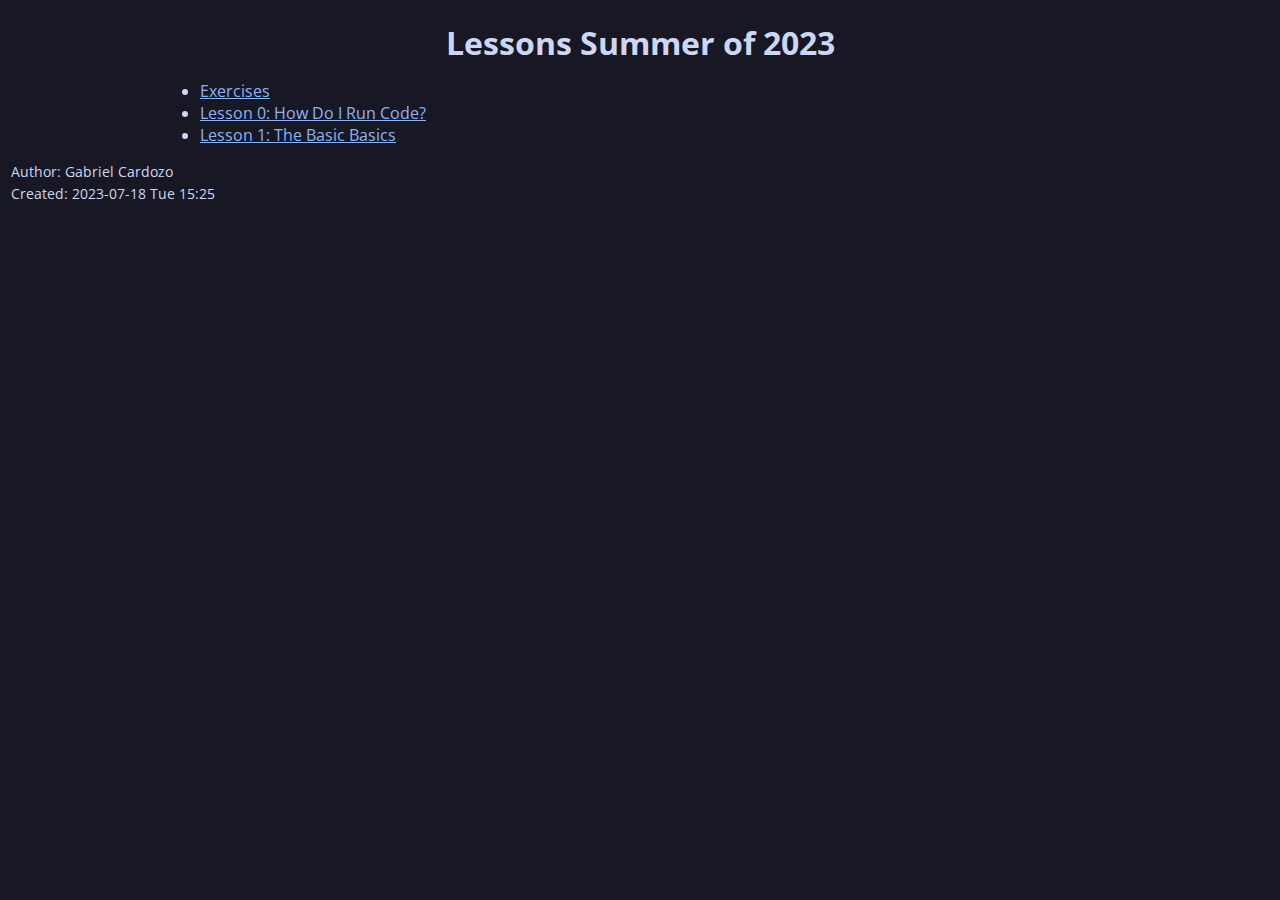
==== index.html @ 7e17117c "Added object-fit in style to make images work better" ====
<?xml version="1.0" encoding="utf-8"?>
<!DOCTYPE html PUBLIC "-//W3C//DTD XHTML 1.0 Strict//EN"
"http://www.w3.org/TR/xhtml1/DTD/xhtml1-strict.dtd">
<html xmlns="http://www.w3.org/1999/xhtml" lang="en" xml:lang="en">
<head>
<!-- 2023-07-18 Tue 15:25 -->
<meta http-equiv="Content-Type" content="text/html;charset=utf-8" />
<meta name="viewport" content="width=device-width, initial-scale=1" />
<title>Lessons Summer of 2023</title>
<meta name="author" content="Gabriel Cardozo" />
<meta name="generator" content="Org Mode" />
<style>
  #content { max-width: 60em; margin: auto; }
  .title  { text-align: center;
             margin-bottom: .2em; }
  .subtitle { text-align: center;
              font-size: medium;
              font-weight: bold;
              margin-top:0; }
  .todo   { font-family: monospace; color: red; }
  .done   { font-family: monospace; color: green; }
  .priority { font-family: monospace; color: orange; }
  .tag    { background-color: #eee; font-family: monospace;
            padding: 2px; font-size: 80%; font-weight: normal; }
  .timestamp { color: #bebebe; }
  .timestamp-kwd { color: #5f9ea0; }
  .org-right  { margin-left: auto; margin-right: 0px;  text-align: right; }
  .org-left   { margin-left: 0px;  margin-right: auto; text-align: left; }
  .org-center { margin-left: auto; margin-right: auto; text-align: center; }
  .underline { text-decoration: underline; }
  #postamble p, #preamble p { font-size: 90%; margin: .2em; }
  p.verse { margin-left: 3%; }
  pre {
    border: 1px solid #e6e6e6;
    border-radius: 3px;
    background-color: #f2f2f2;
    padding: 8pt;
    font-family: monospace;
    overflow: auto;
    margin: 1.2em;
  }
  pre.src {
    position: relative;
    overflow: auto;
  }
  pre.src:before {
    display: none;
    position: absolute;
    top: -8px;
    right: 12px;
    padding: 3px;
    color: #555;
    background-color: #f2f2f299;
  }
  pre.src:hover:before { display: inline; margin-top: 14px;}
  /* Languages per Org manual */
  pre.src-asymptote:before { content: 'Asymptote'; }
  pre.src-awk:before { content: 'Awk'; }
  pre.src-authinfo::before { content: 'Authinfo'; }
  pre.src-C:before { content: 'C'; }
  /* pre.src-C++ doesn't work in CSS */
  pre.src-clojure:before { content: 'Clojure'; }
  pre.src-css:before { content: 'CSS'; }
  pre.src-D:before { content: 'D'; }
  pre.src-ditaa:before { content: 'ditaa'; }
  pre.src-dot:before { content: 'Graphviz'; }
  pre.src-calc:before { content: 'Emacs Calc'; }
  pre.src-emacs-lisp:before { content: 'Emacs Lisp'; }
  pre.src-fortran:before { content: 'Fortran'; }
  pre.src-gnuplot:before { content: 'gnuplot'; }
  pre.src-haskell:before { content: 'Haskell'; }
  pre.src-hledger:before { content: 'hledger'; }
  pre.src-java:before { content: 'Java'; }
  pre.src-js:before { content: 'Javascript'; }
  pre.src-latex:before { content: 'LaTeX'; }
  pre.src-ledger:before { content: 'Ledger'; }
  pre.src-lisp:before { content: 'Lisp'; }
  pre.src-lilypond:before { content: 'Lilypond'; }
  pre.src-lua:before { content: 'Lua'; }
  pre.src-matlab:before { content: 'MATLAB'; }
  pre.src-mscgen:before { content: 'Mscgen'; }
  pre.src-ocaml:before { content: 'Objective Caml'; }
  pre.src-octave:before { content: 'Octave'; }
  pre.src-org:before { content: 'Org mode'; }
  pre.src-oz:before { content: 'OZ'; }
  pre.src-plantuml:before { content: 'Plantuml'; }
  pre.src-processing:before { content: 'Processing.js'; }
  pre.src-python:before { content: 'Python'; }
  pre.src-R:before { content: 'R'; }
  pre.src-ruby:before { content: 'Ruby'; }
  pre.src-sass:before { content: 'Sass'; }
  pre.src-scheme:before { content: 'Scheme'; }
  pre.src-screen:before { content: 'Gnu Screen'; }
  pre.src-sed:before { content: 'Sed'; }
  pre.src-sh:before { content: 'shell'; }
  pre.src-sql:before { content: 'SQL'; }
  pre.src-sqlite:before { content: 'SQLite'; }
  /* additional languages in org.el's org-babel-load-languages alist */
  pre.src-forth:before { content: 'Forth'; }
  pre.src-io:before { content: 'IO'; }
  pre.src-J:before { content: 'J'; }
  pre.src-makefile:before { content: 'Makefile'; }
  pre.src-maxima:before { content: 'Maxima'; }
  pre.src-perl:before { content: 'Perl'; }
  pre.src-picolisp:before { content: 'Pico Lisp'; }
  pre.src-scala:before { content: 'Scala'; }
  pre.src-shell:before { content: 'Shell Script'; }
  pre.src-ebnf2ps:before { content: 'ebfn2ps'; }
  /* additional language identifiers per "defun org-babel-execute"
       in ob-*.el */
  pre.src-cpp:before  { content: 'C++'; }
  pre.src-abc:before  { content: 'ABC'; }
  pre.src-coq:before  { content: 'Coq'; }
  pre.src-groovy:before  { content: 'Groovy'; }
  /* additional language identifiers from org-babel-shell-names in
     ob-shell.el: ob-shell is the only babel language using a lambda to put
     the execution function name together. */
  pre.src-bash:before  { content: 'bash'; }
  pre.src-csh:before  { content: 'csh'; }
  pre.src-ash:before  { content: 'ash'; }
  pre.src-dash:before  { content: 'dash'; }
  pre.src-ksh:before  { content: 'ksh'; }
  pre.src-mksh:before  { content: 'mksh'; }
  pre.src-posh:before  { content: 'posh'; }
  /* Additional Emacs modes also supported by the LaTeX listings package */
  pre.src-ada:before { content: 'Ada'; }
  pre.src-asm:before { content: 'Assembler'; }
  pre.src-caml:before { content: 'Caml'; }
  pre.src-delphi:before { content: 'Delphi'; }
  pre.src-html:before { content: 'HTML'; }
  pre.src-idl:before { content: 'IDL'; }
  pre.src-mercury:before { content: 'Mercury'; }
  pre.src-metapost:before { content: 'MetaPost'; }
  pre.src-modula-2:before { content: 'Modula-2'; }
  pre.src-pascal:before { content: 'Pascal'; }
  pre.src-ps:before { content: 'PostScript'; }
  pre.src-prolog:before { content: 'Prolog'; }
  pre.src-simula:before { content: 'Simula'; }
  pre.src-tcl:before { content: 'tcl'; }
  pre.src-tex:before { content: 'TeX'; }
  pre.src-plain-tex:before { content: 'Plain TeX'; }
  pre.src-verilog:before { content: 'Verilog'; }
  pre.src-vhdl:before { content: 'VHDL'; }
  pre.src-xml:before { content: 'XML'; }
  pre.src-nxml:before { content: 'XML'; }
  /* add a generic configuration mode; LaTeX export needs an additional
     (add-to-list 'org-latex-listings-langs '(conf " ")) in .emacs */
  pre.src-conf:before { content: 'Configuration File'; }

  table { border-collapse:collapse; }
  caption.t-above { caption-side: top; }
  caption.t-bottom { caption-side: bottom; }
  td, th { vertical-align:top;  }
  th.org-right  { text-align: center;  }
  th.org-left   { text-align: center;   }
  th.org-center { text-align: center; }
  td.org-right  { text-align: right;  }
  td.org-left   { text-align: left;   }
  td.org-center { text-align: center; }
  dt { font-weight: bold; }
  .footpara { display: inline; }
  .footdef  { margin-bottom: 1em; }
  .figure { padding: 1em; }
  .figure p { text-align: center; }
  .equation-container {
    display: table;
    text-align: center;
    width: 100%;
  }
  .equation {
    vertical-align: middle;
  }
  .equation-label {
    display: table-cell;
    text-align: right;
    vertical-align: middle;
  }
  .inlinetask {
    padding: 10px;
    border: 2px solid gray;
    margin: 10px;
    background: #ffffcc;
  }
  #org-div-home-and-up
   { text-align: right; font-size: 70%; white-space: nowrap; }
  textarea { overflow-x: auto; }
  .linenr { font-size: smaller }
  .code-highlighted { background-color: #ffff00; }
  .org-info-js_info-navigation { border-style: none; }
  #org-info-js_console-label
    { font-size: 10px; font-weight: bold; white-space: nowrap; }
  .org-info-js_search-highlight
    { background-color: #ffff00; color: #000000; font-weight: bold; }
  .org-svg { }
</style>
<link rel="stylesheet" href="https://fonts.googleapis.com/css?family=Inconsolata|Open Sans">
<link rel="stylesheet" href="style.css">
</head>
<body>
<div id="content" class="content">
<h1 class="title">Lessons Summer of 2023</h1>
<ul class="org-ul">
<li><a href="exercises.html">Exercises</a></li>
<li><a href="lesson_0.html">Lesson 0: How Do I Run Code?</a></li>
<li><a href="lesson_1.html">Lesson 1: The Basic Basics</a></li>
</ul>
</div>
<div id="postamble" class="status">
<p class="author">Author: Gabriel Cardozo</p>
<p class="date">Created: 2023-07-18 Tue 15:25</p>
</div>
</body>
</html>
---- style.css ----
body { background-color:#181825; color:#cdd6f4; font-family: "Open Sans", sans-serif}
pre { background-color:#11111b; font-family: Inconsolata, monospace}
a:link { color:#89b4fa }
a:visited { color:#b4befe }
ol ol { list-style-type: lower-alpha }
.todo { color:#f38ba8 }
img { max-width: 100%; height: auto; object-fit: contain }
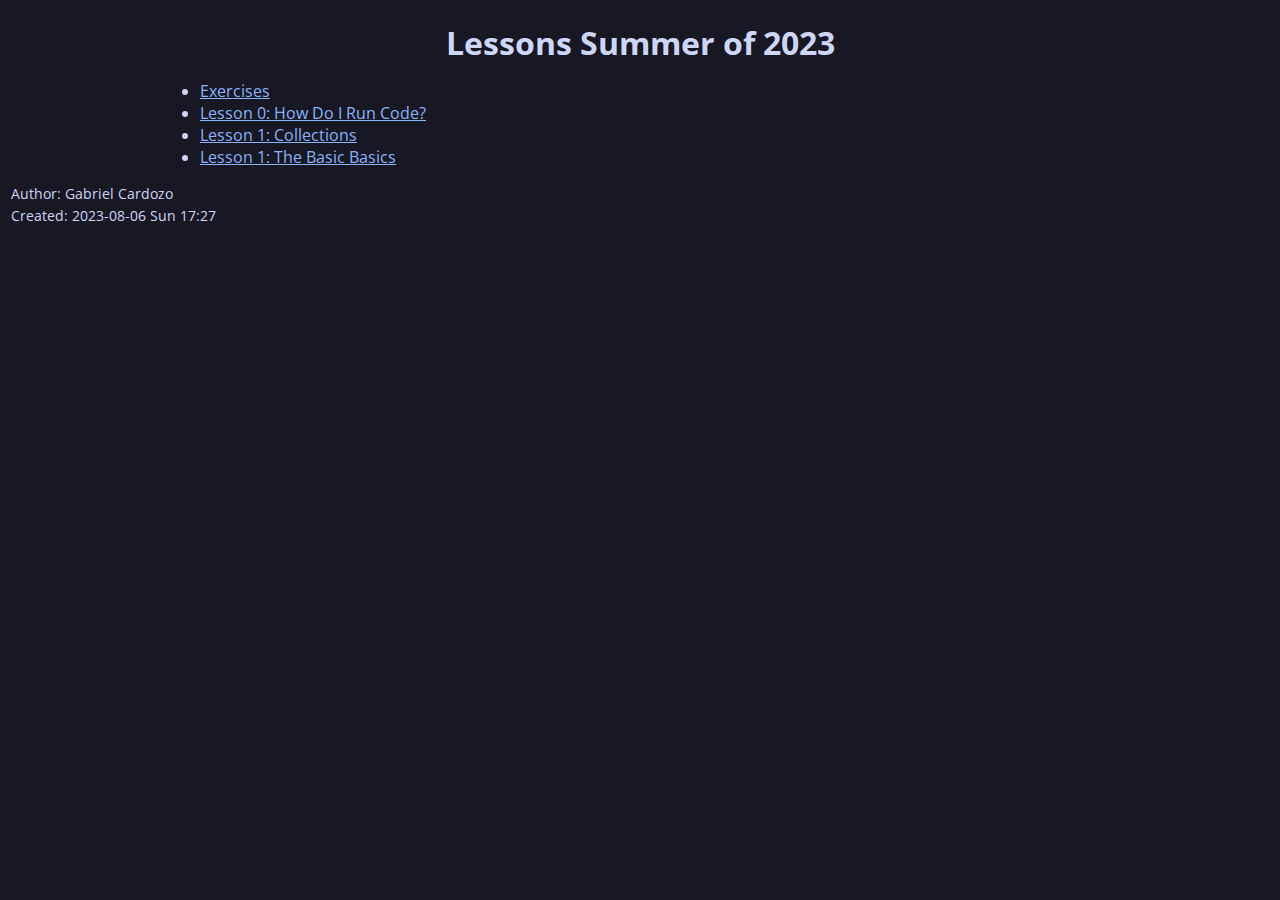
==== commit 5e591227: "started lesson on collections" ====
--- a/index.html
+++ b/index.html
@@ -3,7 +3,7 @@
 "http://www.w3.org/TR/xhtml1/DTD/xhtml1-strict.dtd">
 <html xmlns="http://www.w3.org/1999/xhtml" lang="en" xml:lang="en">
 <head>
-<!-- 2023-07-18 Tue 15:25 -->
+<!-- 2023-08-06 Sun 17:27 -->
 <meta http-equiv="Content-Type" content="text/html;charset=utf-8" />
 <meta name="viewport" content="width=device-width, initial-scale=1" />
 <title>Lessons Summer of 2023</title>
@@ -202,12 +202,13 @@
 <ul class="org-ul">
 <li><a href="exercises.html">Exercises</a></li>
 <li><a href="lesson_0.html">Lesson 0: How Do I Run Code?</a></li>
+<li><a href="lesson_2.html">Lesson 1: Collections</a></li>
 <li><a href="lesson_1.html">Lesson 1: The Basic Basics</a></li>
 </ul>
 </div>
 <div id="postamble" class="status">
 <p class="author">Author: Gabriel Cardozo</p>
-<p class="date">Created: 2023-07-18 Tue 15:25</p>
+<p class="date">Created: 2023-08-06 Sun 17:27</p>
 </div>
 </body>
 </html>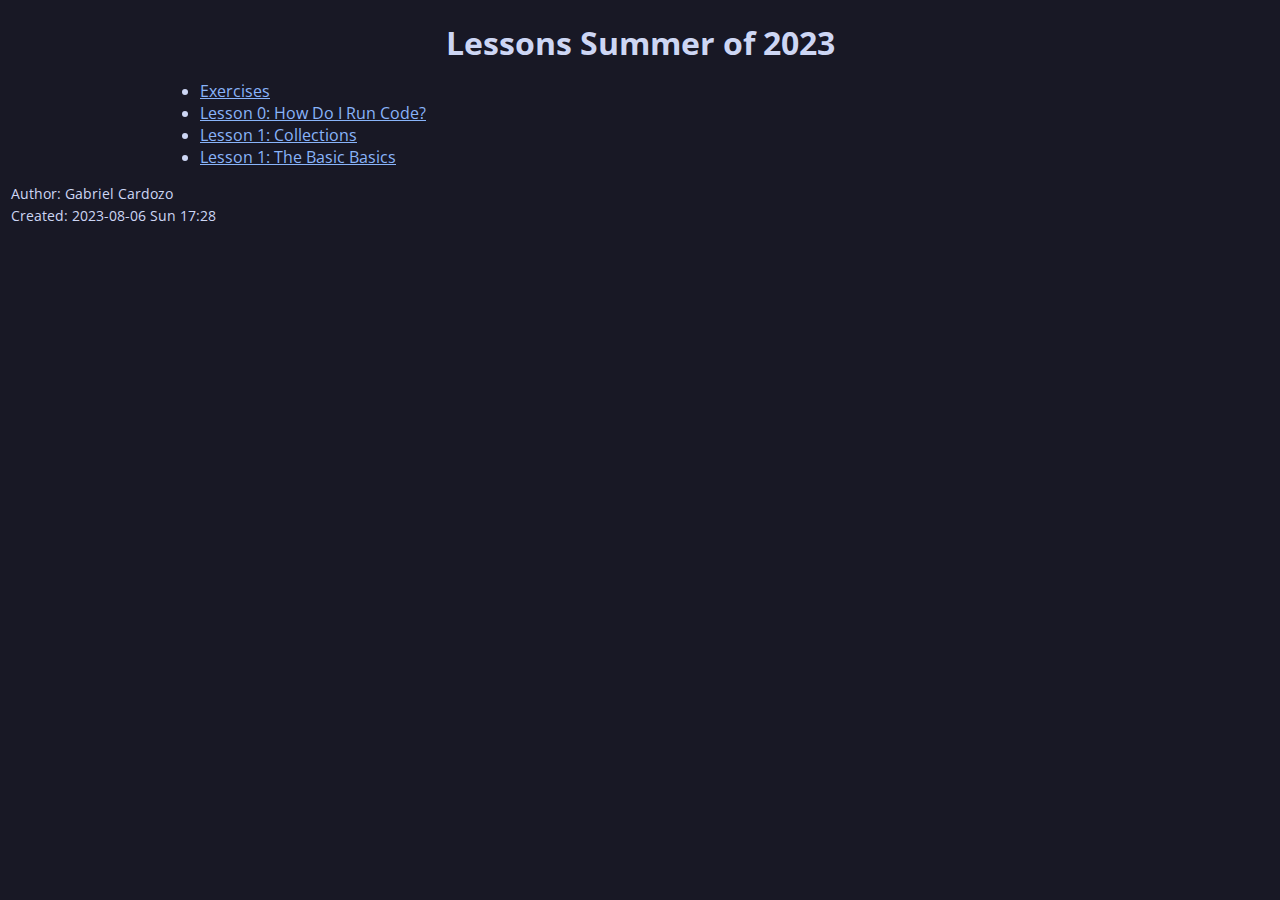
==== commit b863988d: "Fixed typo in lesson 2 title" ====
--- a/index.html
+++ b/index.html
@@ -3,7 +3,7 @@
 "http://www.w3.org/TR/xhtml1/DTD/xhtml1-strict.dtd">
 <html xmlns="http://www.w3.org/1999/xhtml" lang="en" xml:lang="en">
 <head>
-<!-- 2023-08-06 Sun 17:27 -->
+<!-- 2023-08-06 Sun 17:28 -->
 <meta http-equiv="Content-Type" content="text/html;charset=utf-8" />
 <meta name="viewport" content="width=device-width, initial-scale=1" />
 <title>Lessons Summer of 2023</title>
@@ -208,7 +208,7 @@
 </div>
 <div id="postamble" class="status">
 <p class="author">Author: Gabriel Cardozo</p>
-<p class="date">Created: 2023-08-06 Sun 17:27</p>
+<p class="date">Created: 2023-08-06 Sun 17:28</p>
 </div>
 </body>
 </html>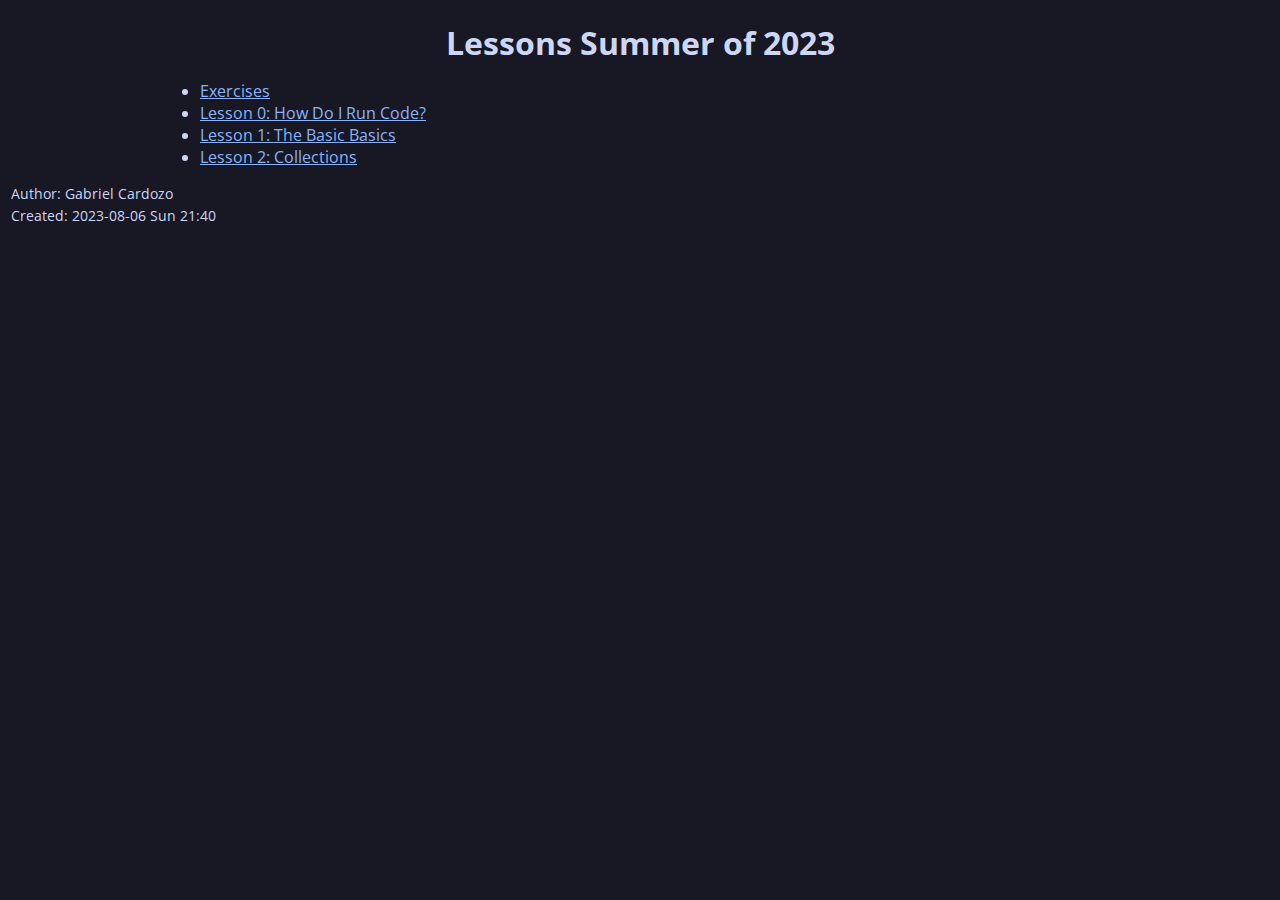
==== commit d2769711: "Fixed title for real this time - needed to clear org mode cache before publishing on title change" ====
--- a/index.html
+++ b/index.html
@@ -3,7 +3,7 @@
 "http://www.w3.org/TR/xhtml1/DTD/xhtml1-strict.dtd">
 <html xmlns="http://www.w3.org/1999/xhtml" lang="en" xml:lang="en">
 <head>
-<!-- 2023-08-06 Sun 17:28 -->
+<!-- 2023-08-06 Sun 21:40 -->
 <meta http-equiv="Content-Type" content="text/html;charset=utf-8" />
 <meta name="viewport" content="width=device-width, initial-scale=1" />
 <title>Lessons Summer of 2023</title>
@@ -202,13 +202,13 @@
 <ul class="org-ul">
 <li><a href="exercises.html">Exercises</a></li>
 <li><a href="lesson_0.html">Lesson 0: How Do I Run Code?</a></li>
-<li><a href="lesson_2.html">Lesson 1: Collections</a></li>
 <li><a href="lesson_1.html">Lesson 1: The Basic Basics</a></li>
+<li><a href="lesson_2.html">Lesson 2: Collections</a></li>
 </ul>
 </div>
 <div id="postamble" class="status">
 <p class="author">Author: Gabriel Cardozo</p>
-<p class="date">Created: 2023-08-06 Sun 17:28</p>
+<p class="date">Created: 2023-08-06 Sun 21:40</p>
 </div>
 </body>
 </html>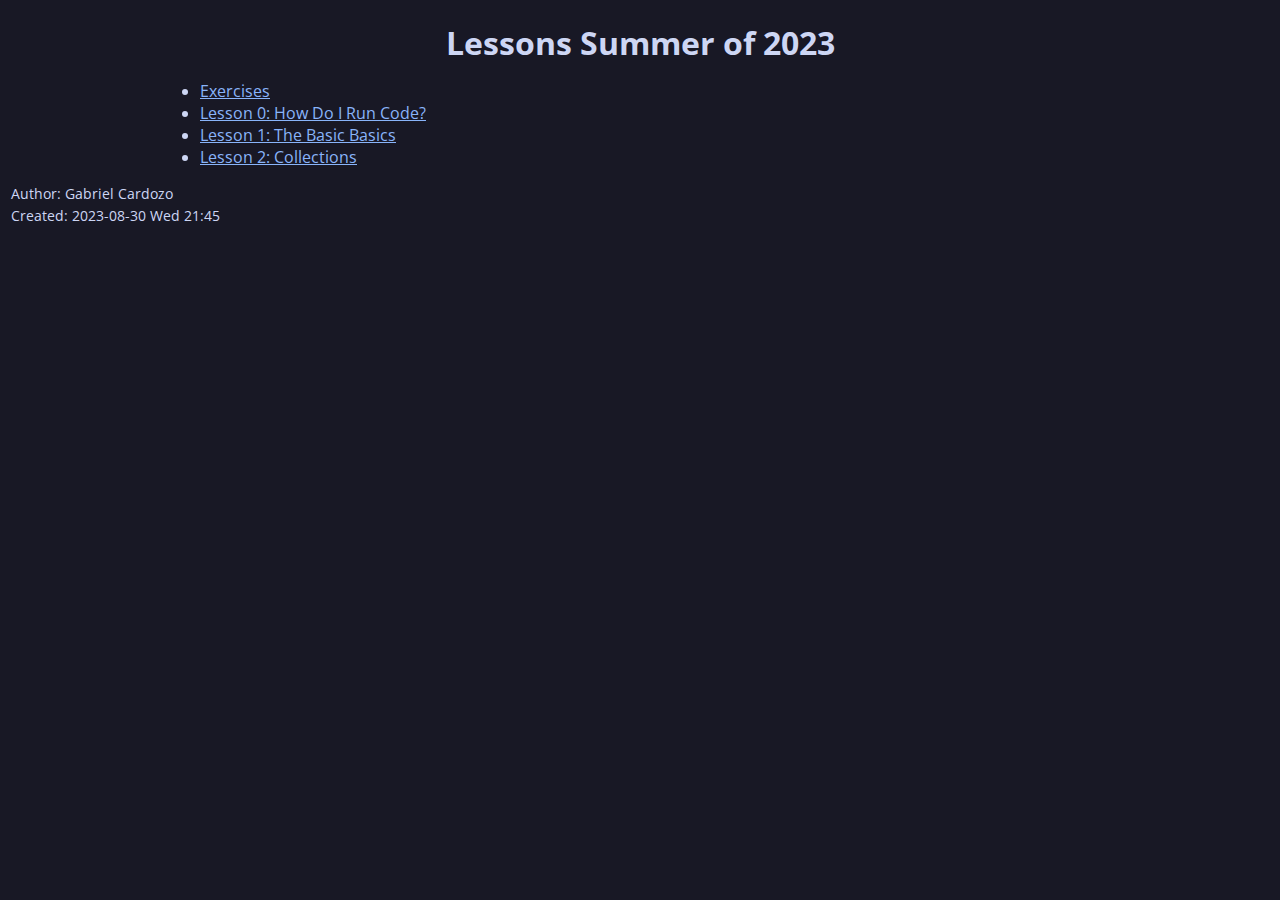
==== commit 0527574b: "Added a bunch of information about lists" ====
--- a/index.html
+++ b/index.html
@@ -3,7 +3,7 @@
 "http://www.w3.org/TR/xhtml1/DTD/xhtml1-strict.dtd">
 <html xmlns="http://www.w3.org/1999/xhtml" lang="en" xml:lang="en">
 <head>
-<!-- 2023-08-06 Sun 21:40 -->
+<!-- 2023-08-30 Wed 21:45 -->
 <meta http-equiv="Content-Type" content="text/html;charset=utf-8" />
 <meta name="viewport" content="width=device-width, initial-scale=1" />
 <title>Lessons Summer of 2023</title>
@@ -208,7 +208,7 @@
 </div>
 <div id="postamble" class="status">
 <p class="author">Author: Gabriel Cardozo</p>
-<p class="date">Created: 2023-08-06 Sun 21:40</p>
+<p class="date">Created: 2023-08-30 Wed 21:45</p>
 </div>
 </body>
 </html>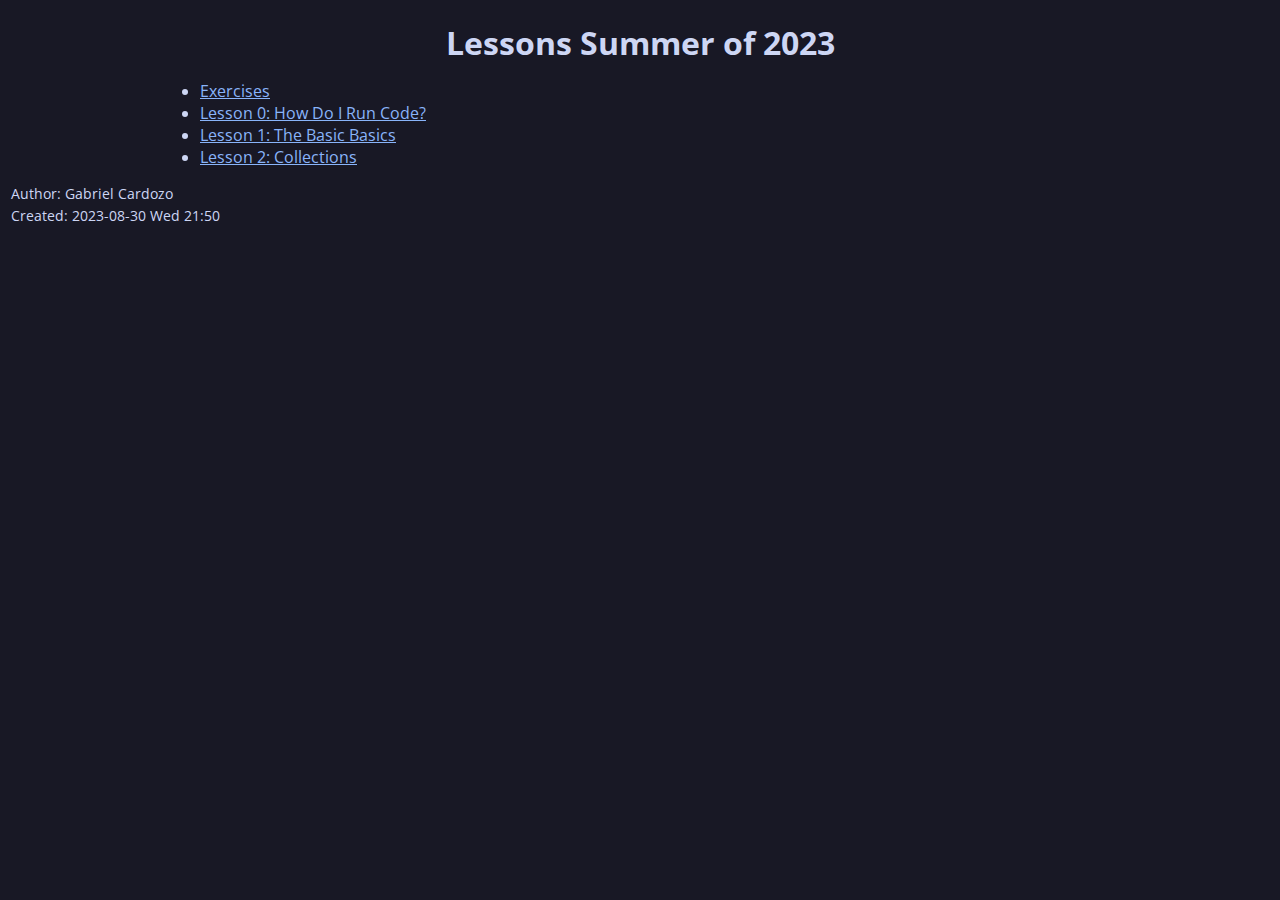
==== commit 0b1996e3: "Added a bunch of information about lists" ====
--- a/index.html
+++ b/index.html
@@ -3,7 +3,7 @@
 "http://www.w3.org/TR/xhtml1/DTD/xhtml1-strict.dtd">
 <html xmlns="http://www.w3.org/1999/xhtml" lang="en" xml:lang="en">
 <head>
-<!-- 2023-08-30 Wed 21:45 -->
+<!-- 2023-08-30 Wed 21:50 -->
 <meta http-equiv="Content-Type" content="text/html;charset=utf-8" />
 <meta name="viewport" content="width=device-width, initial-scale=1" />
 <title>Lessons Summer of 2023</title>
@@ -208,7 +208,7 @@
 </div>
 <div id="postamble" class="status">
 <p class="author">Author: Gabriel Cardozo</p>
-<p class="date">Created: 2023-08-30 Wed 21:45</p>
+<p class="date">Created: 2023-08-30 Wed 21:50</p>
 </div>
 </body>
 </html>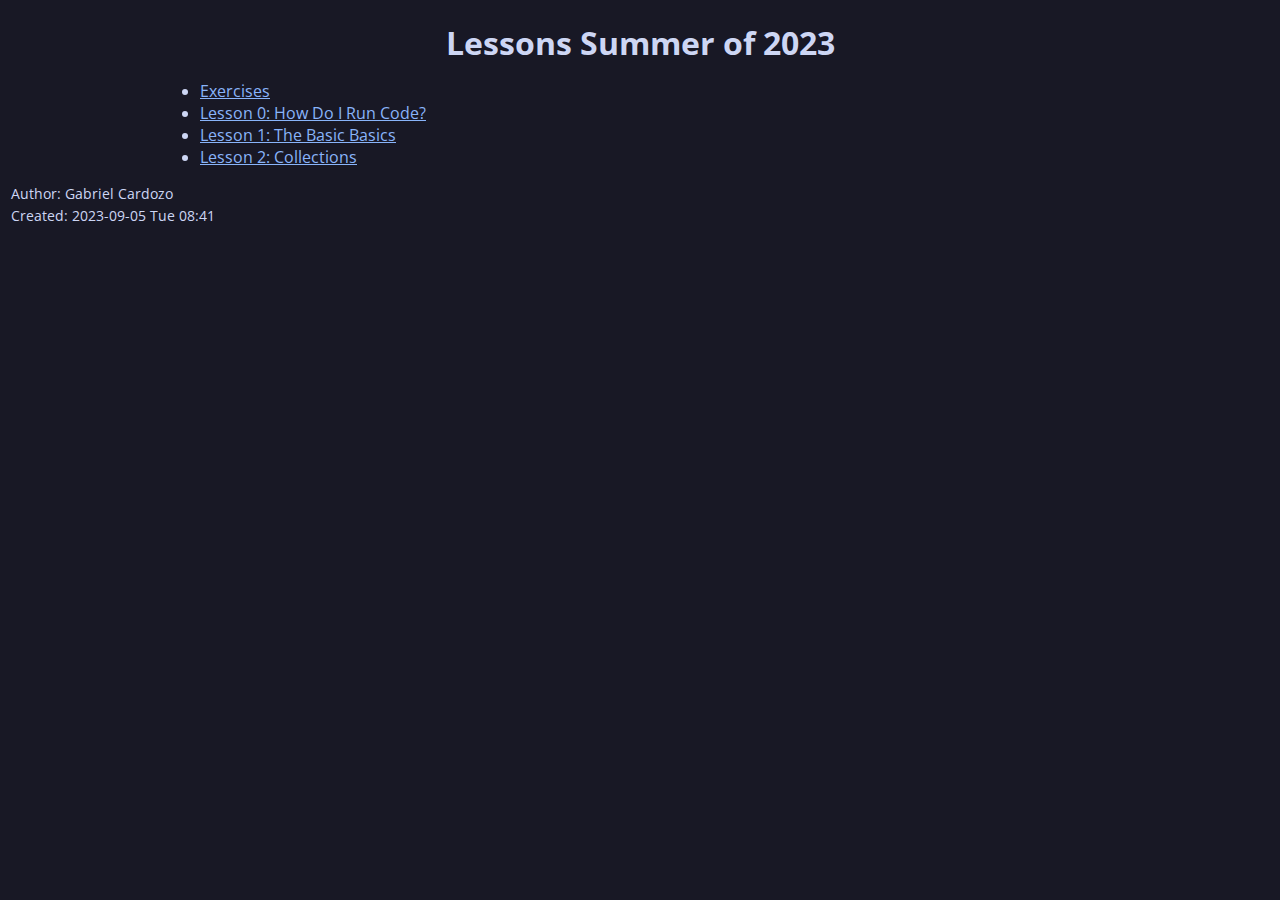
==== commit 3c83487f: "Some reorganization of collections, added information on strings and generators" ====
--- a/index.html
+++ b/index.html
@@ -3,7 +3,7 @@
 "http://www.w3.org/TR/xhtml1/DTD/xhtml1-strict.dtd">
 <html xmlns="http://www.w3.org/1999/xhtml" lang="en" xml:lang="en">
 <head>
-<!-- 2023-08-30 Wed 21:50 -->
+<!-- 2023-09-05 Tue 08:41 -->
 <meta http-equiv="Content-Type" content="text/html;charset=utf-8" />
 <meta name="viewport" content="width=device-width, initial-scale=1" />
 <title>Lessons Summer of 2023</title>
@@ -208,7 +208,7 @@
 </div>
 <div id="postamble" class="status">
 <p class="author">Author: Gabriel Cardozo</p>
-<p class="date">Created: 2023-08-30 Wed 21:50</p>
+<p class="date">Created: 2023-09-05 Tue 08:41</p>
 </div>
 </body>
 </html>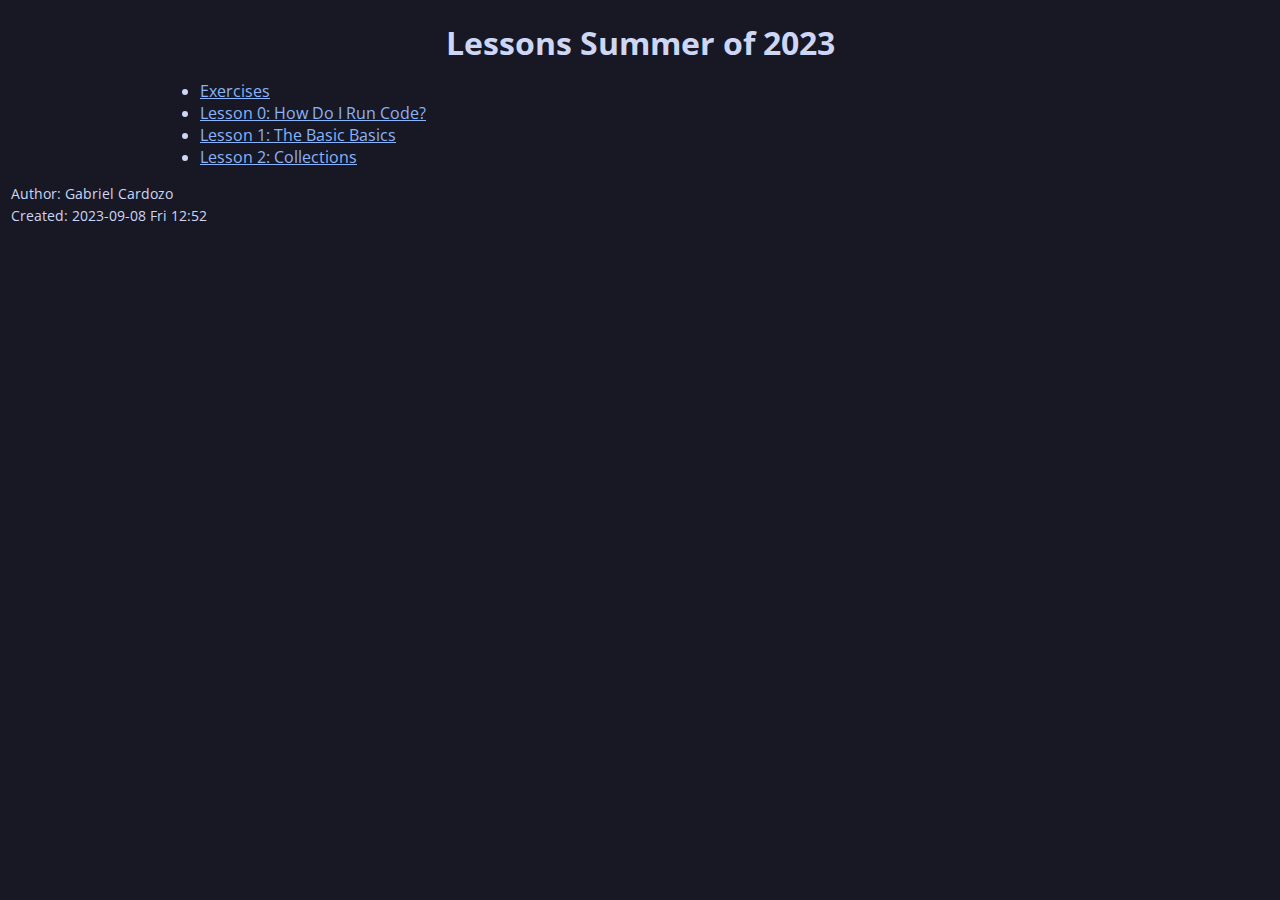
==== commit f3cc14fa: "Added info on dictionaries" ====
--- a/index.html
+++ b/index.html
@@ -3,7 +3,7 @@
 "http://www.w3.org/TR/xhtml1/DTD/xhtml1-strict.dtd">
 <html xmlns="http://www.w3.org/1999/xhtml" lang="en" xml:lang="en">
 <head>
-<!-- 2023-09-05 Tue 08:41 -->
+<!-- 2023-09-08 Fri 12:52 -->
 <meta http-equiv="Content-Type" content="text/html;charset=utf-8" />
 <meta name="viewport" content="width=device-width, initial-scale=1" />
 <title>Lessons Summer of 2023</title>
@@ -208,7 +208,7 @@
 </div>
 <div id="postamble" class="status">
 <p class="author">Author: Gabriel Cardozo</p>
-<p class="date">Created: 2023-09-05 Tue 08:41</p>
+<p class="date">Created: 2023-09-08 Fri 12:52</p>
 </div>
 </body>
 </html>